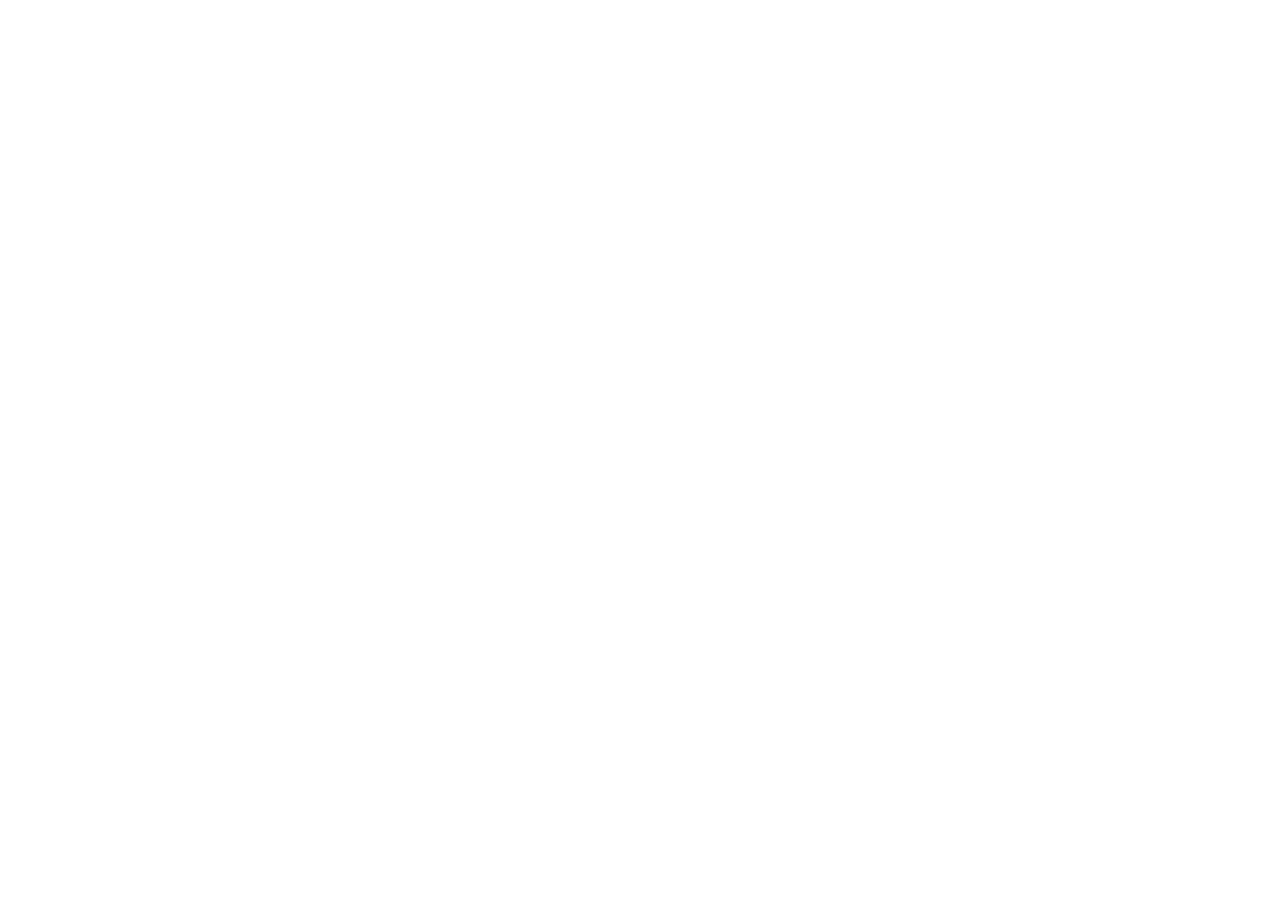
==== Week2/Index.html @ d4d94b8e "Added web 2 week 2" ====
<html> 
<head> 
<title> Week 2 : Welcome to ITE220 Webpage </title>
<link rel="stylesheet" type="text/css" href="css/w2style.css">
</head>
<body>
</body>
</html>
<script type="text/javascript" src="js/add-content.js"></script>
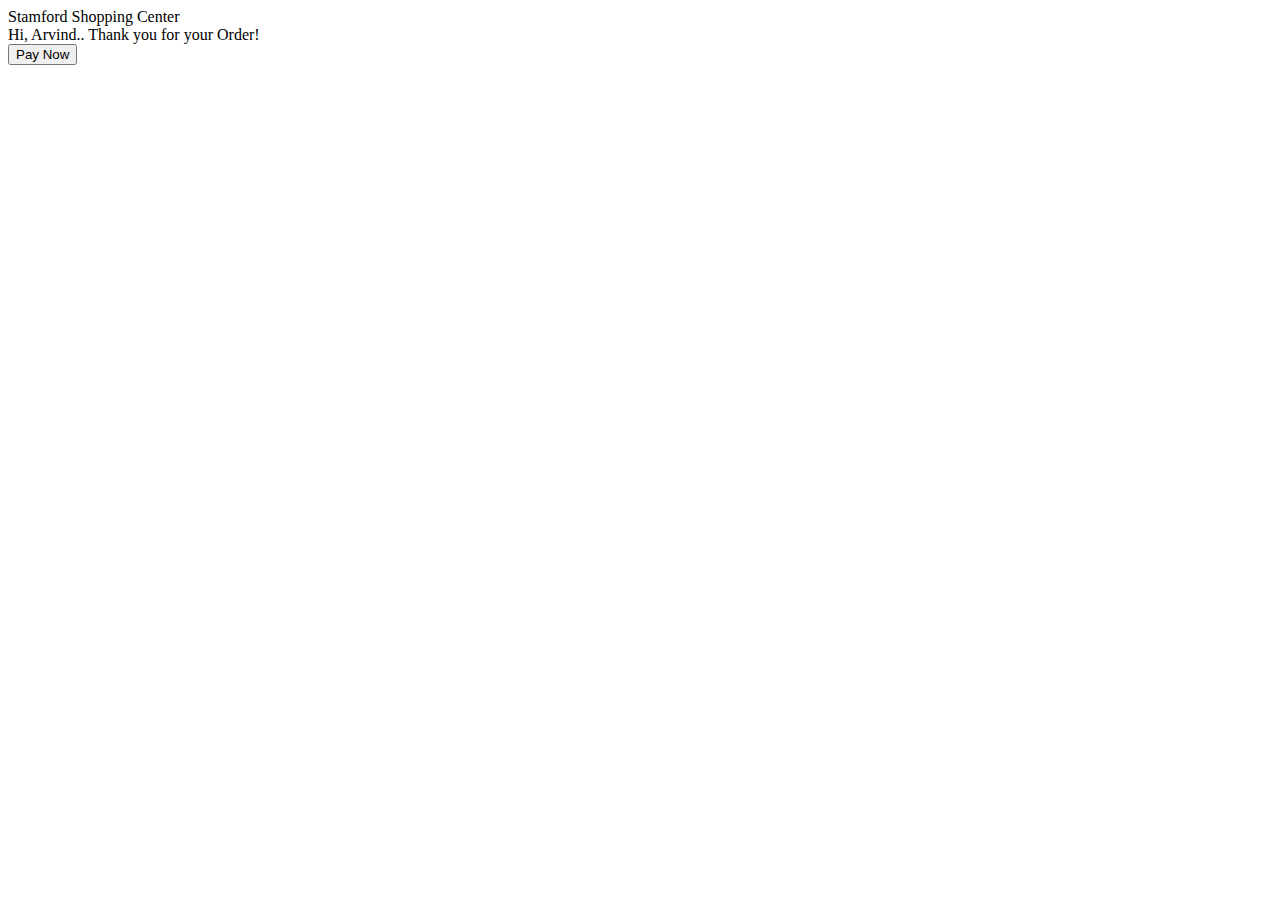
==== commit 0cf19907: "Update web page week 2 day 1" ====
--- a/Week2/Index.html
+++ b/Week2/Index.html
@@ -1,9 +1,19 @@
 <html> 
 <head> 
-<title> Week 2 : Welcome to ITE220 Webpage </title>
-<link rel="stylesheet" type="text/css" href="css/w2style.css">
+   <title> Week 2 : Welcome to ITE220 Webpage </title>
+   <link rel="stylesheet" type="text/css" href="css/w2style.css">
 </head>
 <body>
+   <div class="content">
+   	   <div class="title">Stamford Shopping Center </div>
+   	   <div class="content-container">
+   	   	   <div class="inner-content">
+   	   	   	Hi, Arvind..  Thank you for your Order!
+   	   	   </div>
+           <div class="total-price" id="totalPrice"></div>
+   	       <button> Pay Now</button>
+   	   </div>
+   </div>
 </body>
 </html>
 <script type="text/javascript" src="js/add-content.js"></script>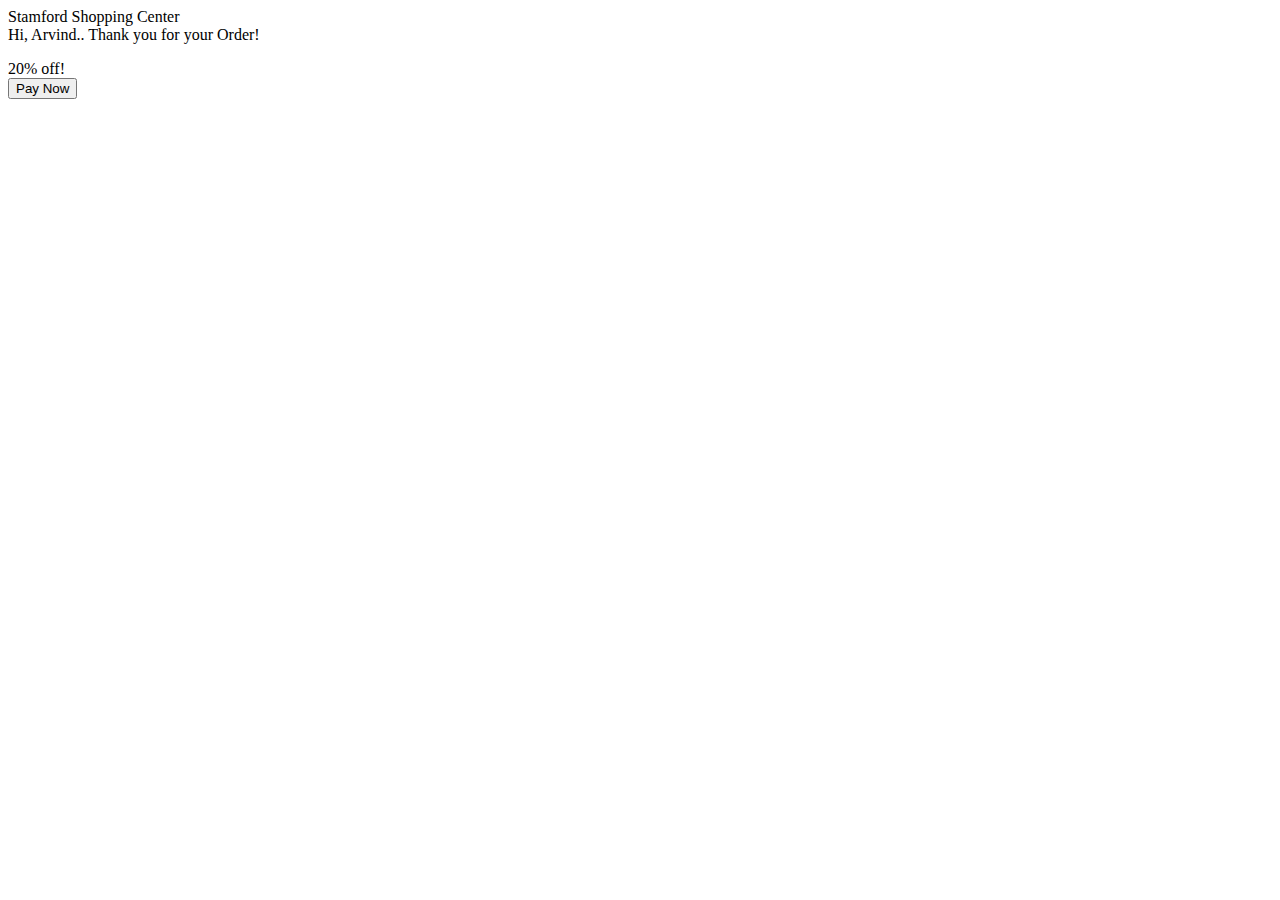
==== commit 0bdaa51b: "Stamford Shopping center CSS file changes" ====
--- a/Week2/Index.html
+++ b/Week2/Index.html
@@ -10,6 +10,9 @@
    	   	   <div class="inner-content">
    	   	   	Hi, Arvind..  Thank you for your Order!
    	   	   </div>
+               <ul id="productList" class="product-list">
+               </ul>
+               <div class="discount"> 20% off!</div>
            <div class="total-price" id="totalPrice"></div>
    	       <button> Pay Now</button>
    	   </div>
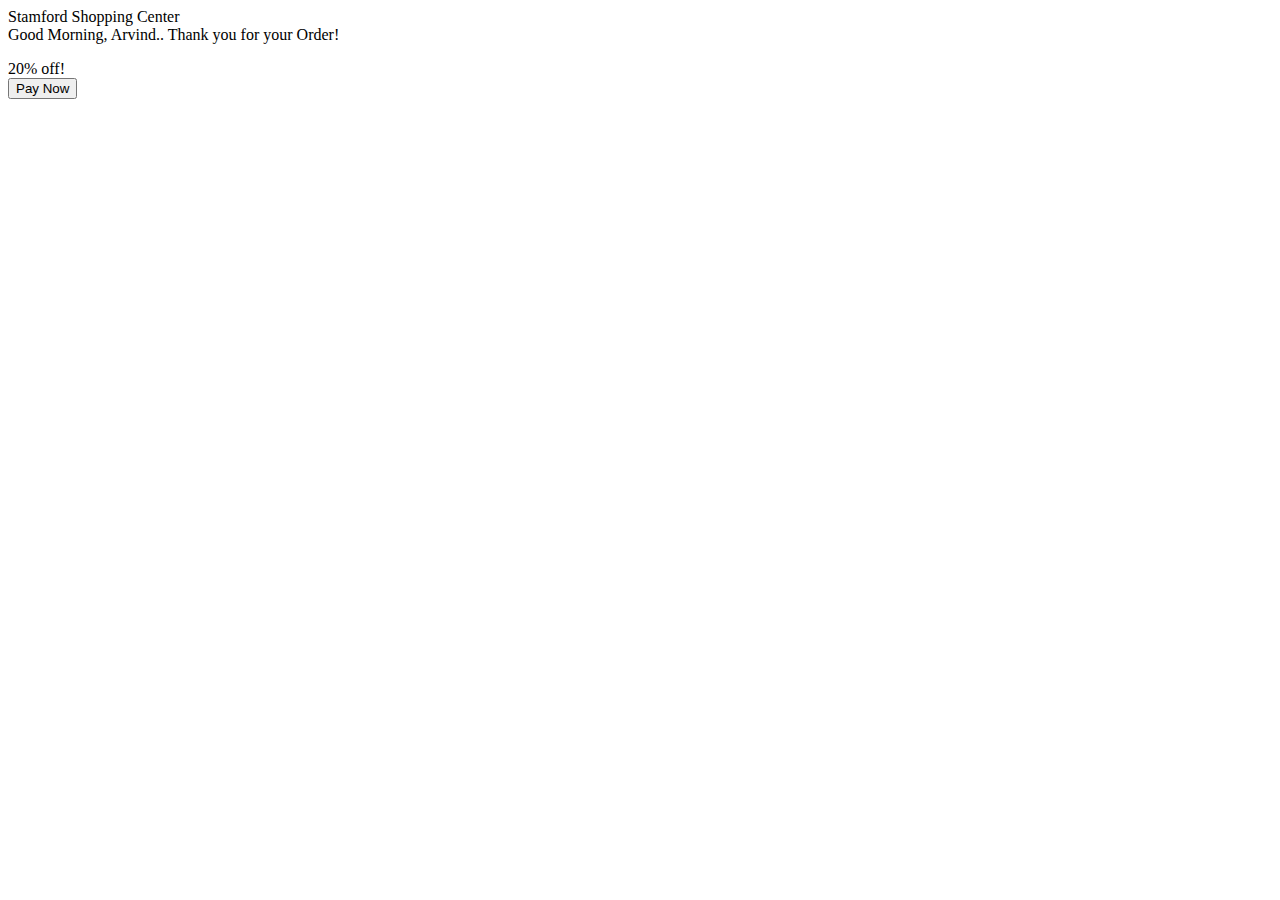
==== commit 4d7fed28: "Stamford Shopping center update" ====
--- a/Week2/Index.html
+++ b/Week2/Index.html
@@ -8,11 +8,12 @@
    	   <div class="title">Stamford Shopping Center </div>
    	   <div class="content-container">
    	   	   <div class="inner-content">
-   	   	   	Hi, Arvind..  Thank you for your Order!
+   	   	   	Good Morning, Arvind..  Thank you for your Order!
    	   	   </div>
                <ul id="productList" class="product-list">
                </ul>
                <div class="discount"> 20% off!</div>
+           
            <div class="total-price" id="totalPrice"></div>
    	       <button> Pay Now</button>
    	   </div>
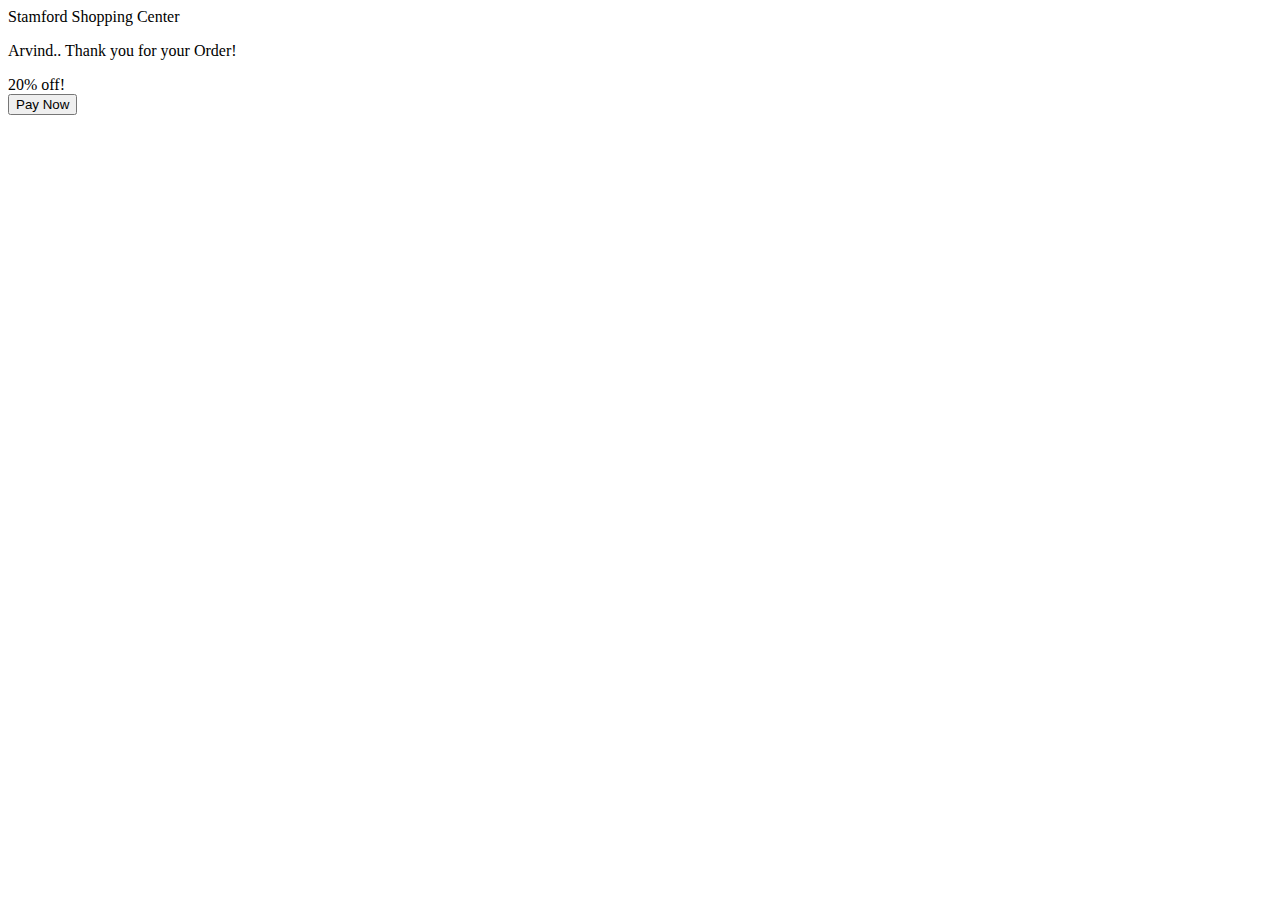
==== commit 5f05846d: "Stamford Shopping Updates" ====
--- a/Week2/Index.html
+++ b/Week2/Index.html
@@ -8,7 +8,7 @@
    	   <div class="title">Stamford Shopping Center </div>
    	   <div class="content-container">
    	   	   <div class="inner-content">
-   	   	   	Good Morning, Arvind..  Thank you for your Order!
+   	   	   	<p class="date"></p> Arvind..  Thank you for your Order!
    	   	   </div>
                <ul id="productList" class="product-list">
                </ul>
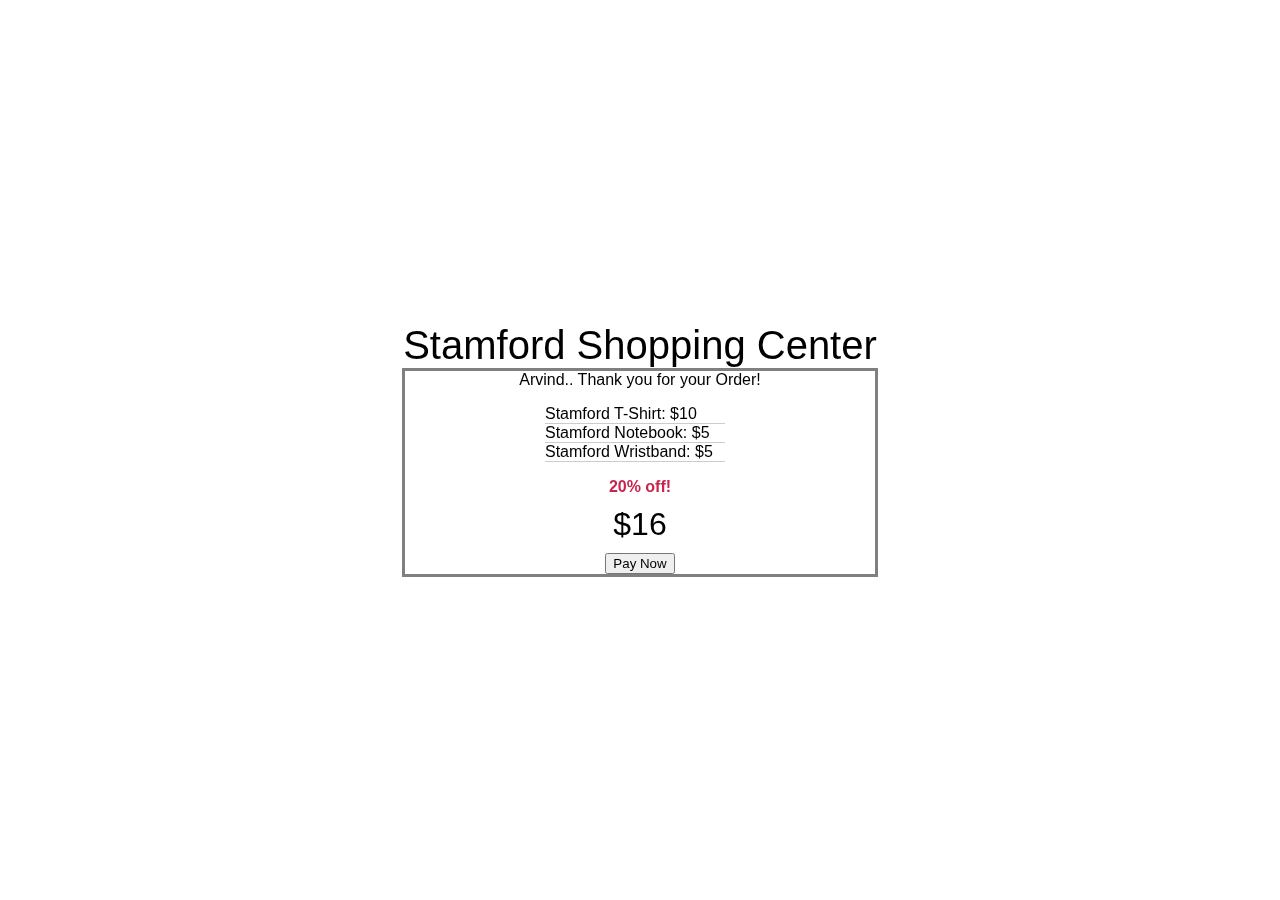
==== commit 39fa2b9a: "stamford shop" ====
--- a/Week2/Index.html
+++ b/Week2/Index.html
@@ -1,14 +1,14 @@
 <html> 
 <head> 
    <title> Week 2 : Welcome to ITE220 Webpage </title>
-   <link rel="stylesheet" type="text/css" href="css/w2style.css">
+   <link rel="stylesheet" type="text/css" href="CSS/w2style.css">
 </head>
 <body>
    <div class="content">
    	   <div class="title">Stamford Shopping Center </div>
    	   <div class="content-container">
    	   	   <div class="inner-content">
-   	   	   	<p class="date"></p> Arvind..  Thank you for your Order!
+   	   	   	<div class="date"></div> Arvind..  Thank you for your Order!
    	   	   </div>
                <ul id="productList" class="product-list">
                </ul>
@@ -20,4 +20,4 @@
    </div>
 </body>
 </html>
-<script type="text/javascript" src="js/add-content.js"></script>+<script type="text/javascript" src="JS/add-content.js"></script>--- a/Week2/CSS/w2style.css
+++ b/Week2/CSS/w2style.css
@@ -0,0 +1,49 @@
+body {
+	font-family:  sans-serif;
+}
+.content {
+	text-align: center;
+	position: fixed;
+	top: 50%;
+  left: 50%;
+  -webkit-transform: translate(-50%, -50%);
+  transform: translate(-50%, -50%);
+}
+
+.content .title {
+	font-size: 2.5em;
+}
+
+.content .content-container {
+	border-color: grey;
+	border-size: 1px; /* this allows you to adjust the thickness */
+	border-style: solid;
+	width: 470px;
+}
+
+.content .total-price {
+	padding-top: 10px;
+	padding-bottom: 10px;
+	font-size: 2em;
+}
+
+.content ul {
+	list-style-type: none;
+}
+.content .product-list {
+	text-align: left;
+	width: 180px;
+	margin-left: 100px;
+}
+.content .product-list li {
+	border-bottom: 1px solid #ccc;
+}
+.content .discount {
+  color: #c7254e;
+  font-weight: bold;
+  /*background-color: #f9f2f4 !important;
+  border-radius: 5px;
+  width: 100px;
+  position: fixed;
+  left: 40%;*/
+}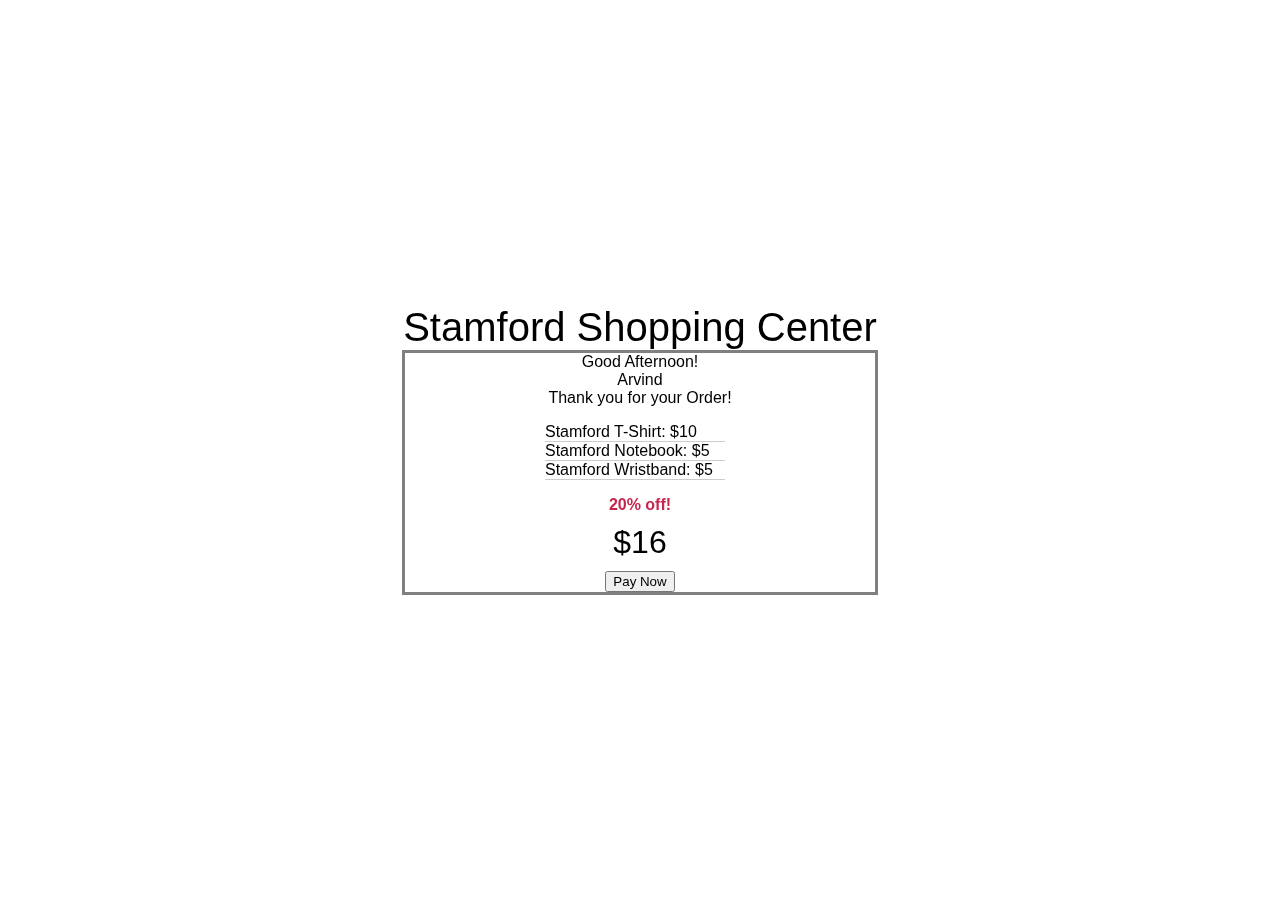
==== commit 36bbca76: "Shopping center Updates" ====
--- a/Week2/Index.html
+++ b/Week2/Index.html
@@ -8,7 +8,7 @@
    	   <div class="title">Stamford Shopping Center </div>
    	   <div class="content-container">
    	   	   <div class="inner-content">
-   	   	   	<div class="date"></div> Arvind..  Thank you for your Order!
+   	   	   	<div id="date"></div><div id="name"></div>   Thank you for your Order!
    	   	   </div>
                <ul id="productList" class="product-list">
                </ul>
